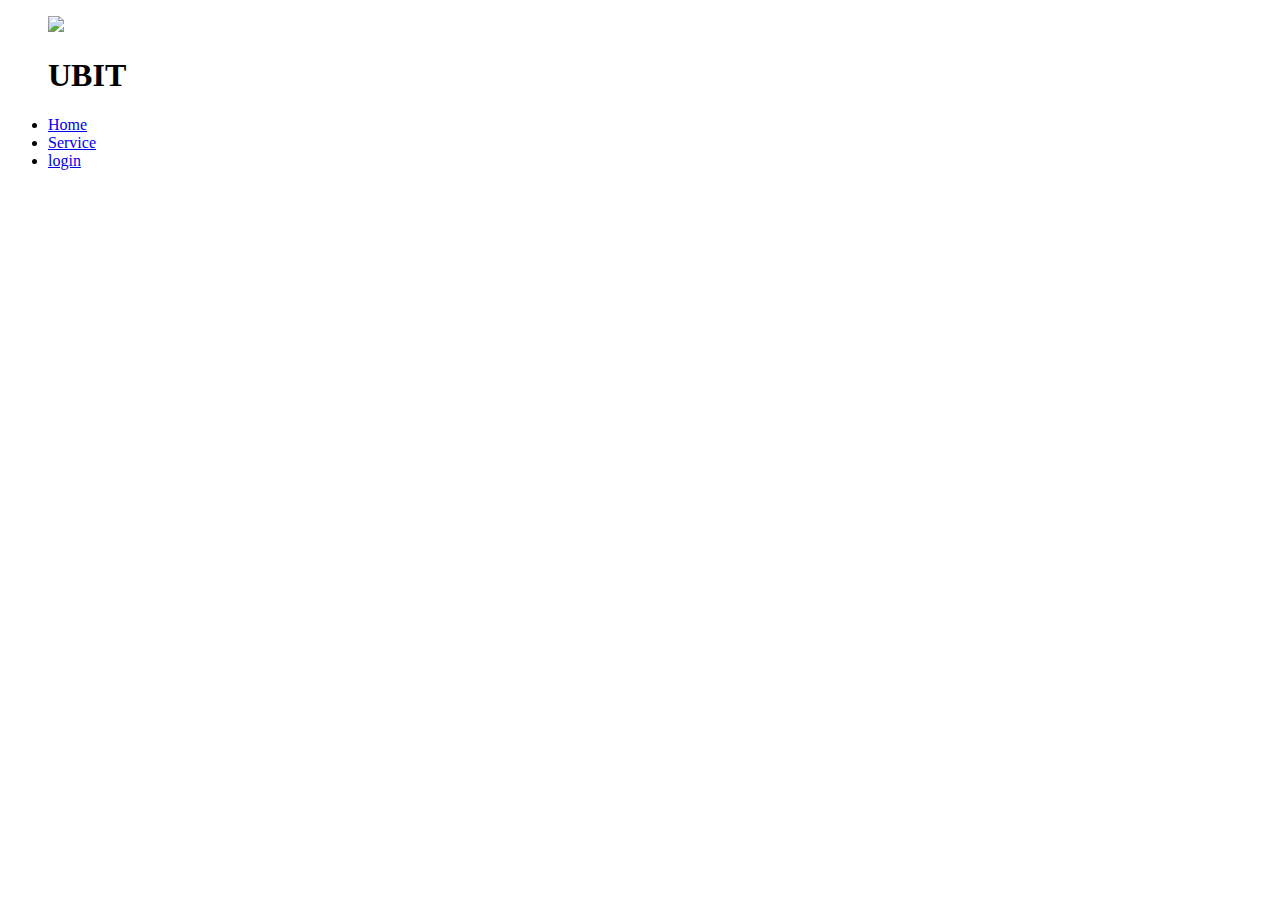
==== index.html @ 2aa3d404 "Rename navbar.html to index.html" ====
<!DOCTYPE html>
<html>
    <head>
        <title>
            Navbar Practice
        </title>
        <link rel="stylesheet" href="styles/navbar.css">
    </head>
    <body>
        <section class="intro">
            <div class="first">
                <nav>
                    <ul>
                        <div><img class="logo-icon" src="Channel-pictures/images.png" ></div>
                        <h1 class="heading">UBIT</h1>
                        <li class="home-page"><a href="#">Home</a></li>
                        <li class="service-page"><a href="#">Service</a></li>
                        <li class="login-page"><a href="#">login</a></li>
                    
                    </ul>
                </nav>

            </div>
        </section>
    </body>
</html>
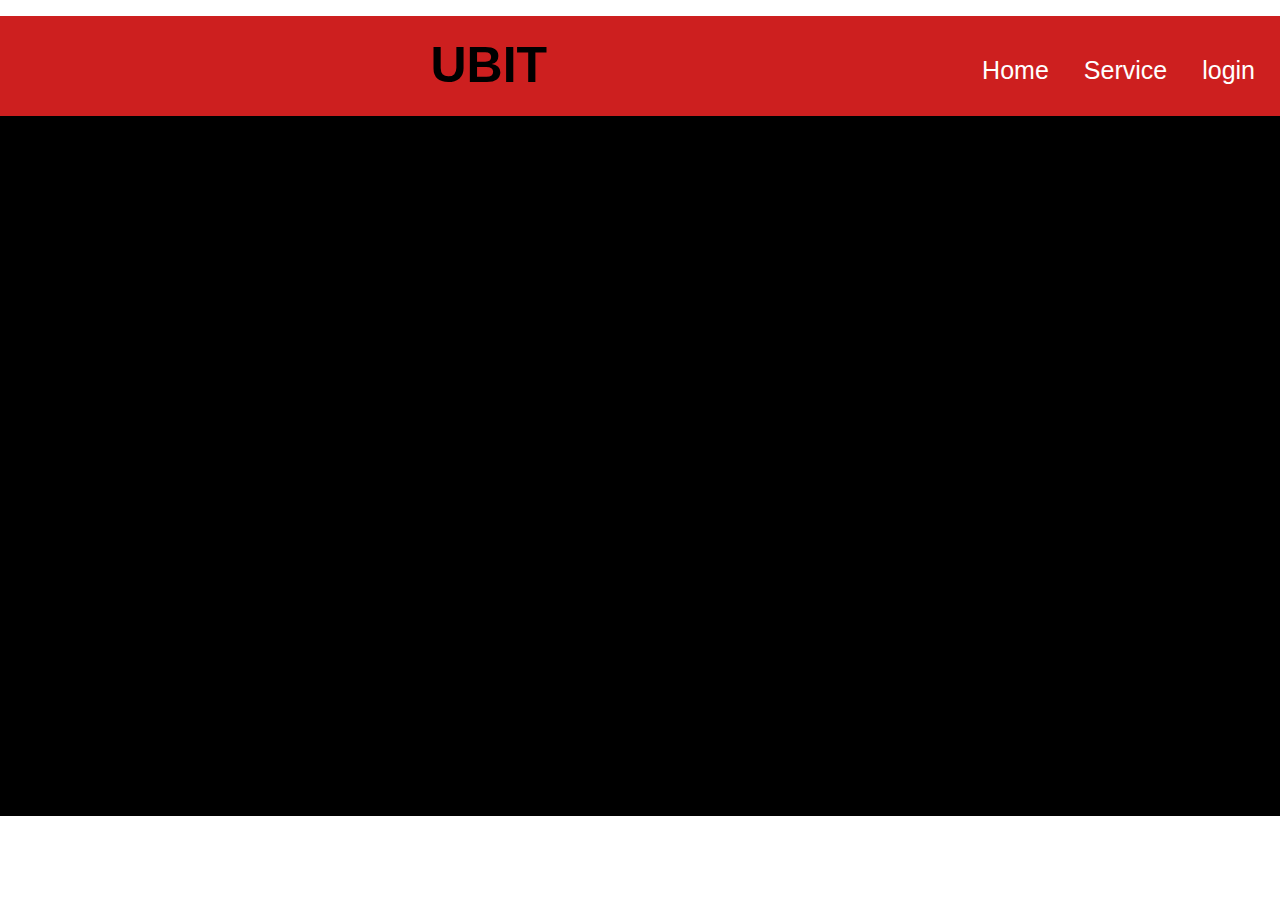
==== commit 077f81a9: "Update index.html" ====
--- a/index.html
+++ b/index.html
@@ -4,14 +4,14 @@
         <title>
             Navbar Practice
         </title>
-        <link rel="stylesheet" href="styles/navbar.css">
+        <link rel="stylesheet" href="navbar.css">
     </head>
     <body>
         <section class="intro">
             <div class="first">
                 <nav>
                     <ul>
-                        <div><img class="logo-icon" src="Channel-pictures/images.png" ></div>
+                        <div><img class="logo-icon" src="images.png" ></div>
                         <h1 class="heading">UBIT</h1>
                         <li class="home-page"><a href="#">Home</a></li>
                         <li class="service-page"><a href="#">Service</a></li>
--- a/navbar.css
+++ b/navbar.css
@@ -0,0 +1,49 @@
+html, body {
+    margin: 0px;
+
+}
+.intro {
+    background-color: black;
+    height: 800px;
+
+}
+.first {
+    background-color: rgb(205, 31, 31);
+    height: 100px;
+}
+.first ul{
+    display: flex;
+    justify-content: end;
+    margin-right: 25px;
+    gap: 35px;
+}
+
+
+.heading {
+    font-family: Arial;
+    margin: 0px;
+    font-size: 50px;
+    margin-right: 400px;
+    margin-top: 20px;
+}
+
+.service-page,
+.login-page,
+.home-page {
+    margin-top: 25px;
+    display: flex;
+    justify-content: center;
+    align-items: center;
+}
+a {
+    color: white;
+    font-family: Arial;
+    font-size: 25px;
+    margin-top: -5px;
+    text-decoration: none;
+}
+.logo-icon {
+    height: 70px;
+    margin-right: 520px;
+    margin-top: 15px;
+}